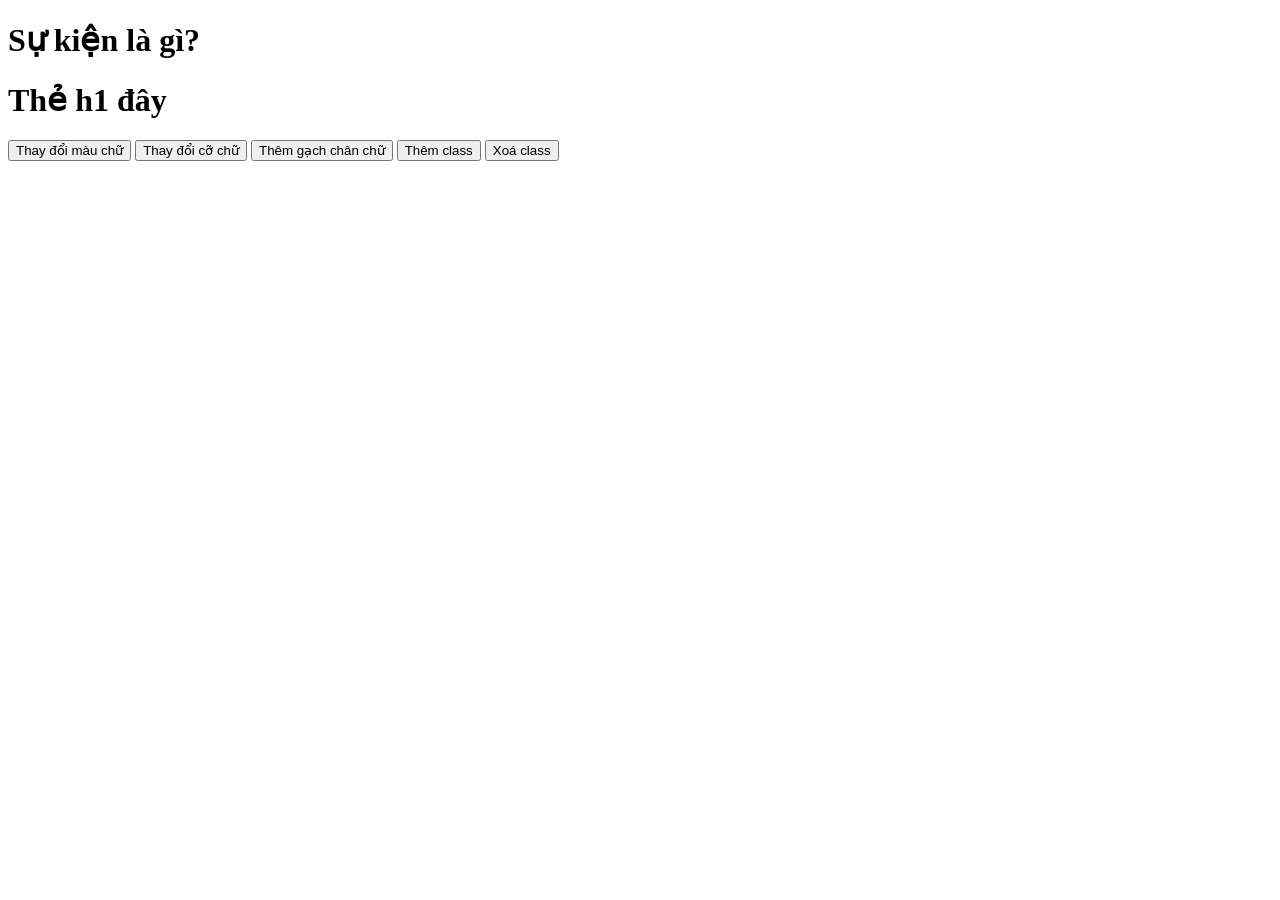
==== Bai_8/index.html @ 92f06324 "Su kien trong JS" ====
<!doctype html>
<html lang="en">
  <head>
    <meta charset="UTF-8" />
    <meta name="viewport" content="width=device-width, initial-scale=1.0" />
    <title>Bài 8: Sự kiện trong JS (Event) & classList</title>

    <style>
      .bien-mat {
        display: none;
      }

      .duong-vien {
        border: 1px solid red;
      }
    </style>
  </head>
  <body>
    <h1 class="tieu-de">Sự kiện là gì?</h1>
    <!-- Thêm sự kiện ấn chuột onclick -->
    <!-- LƯU Ý: Cứ khi nào sử dụng sự kiện thì phải
     khai báo 1 HÀM 
     -->

    <h1 class="the-h1">Thẻ h1 đây</h1>

    <button onclick="doiMauChu()">Thay đổi màu chữ</button>
    <button onclick="doiCoChu()">Thay đổi cỡ chữ</button>
    <button onclick="gachChanChu()">Thêm gạch chân chữ</button>

    <button onclick="themClass()">Thêm class</button>
    <button onclick="xoaClass()">Xoá class</button>
    <script src="main.js"></script>
  </body>
</html>
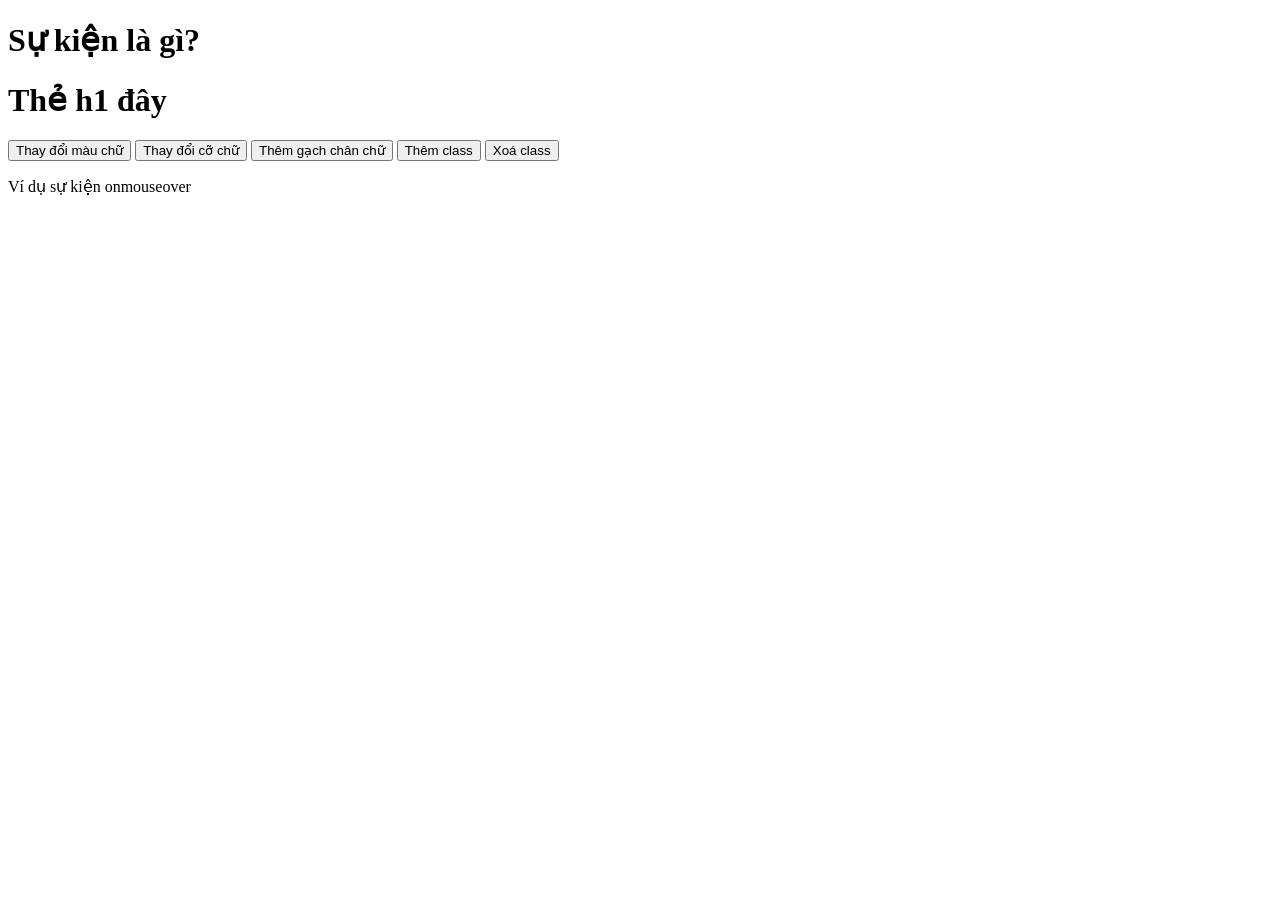
==== commit 611f14e7: "Bai 9" ====
--- a/Bai_8/index.html
+++ b/Bai_8/index.html
@@ -30,6 +30,18 @@
 
     <button onclick="themClass()">Thêm class</button>
     <button onclick="xoaClass()">Xoá class</button>
+
+    <!-- Sự kiện onmouseover: là khi di chuột vào 1 thẻ HTML -->
+    <!-- Sự kiện onmouseout: là khi di chuột ra bên ngoài thẻ HTML -->
+    <p onmouseover="inNghieng()" onmouseout="inDam()" class="the-p">
+      Ví dụ sự kiện onmouseover
+    </p>
+
+    <!-- 
+    1. Tạo hàm inDam() 
+    2. Sử dụng JS để in đậm nội dung của thẻ p có class the-p 
+    -->
+
     <script src="main.js"></script>
   </body>
 </html>
